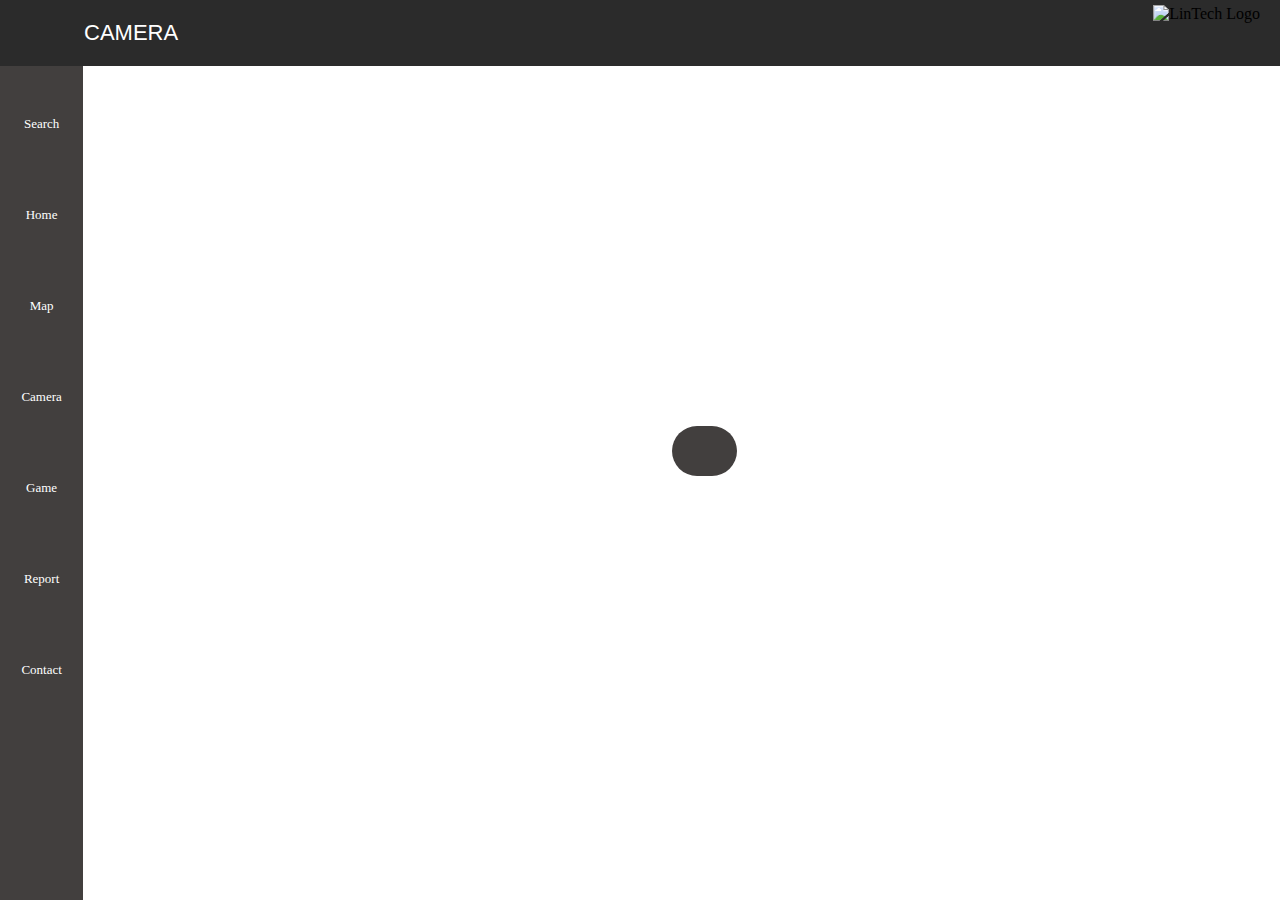
==== camera.html @ 20c83e19 "added logo" ====
<!DOCTYPE html>
<html lang="en">
<head>
    <meta charset="UTF-8">
    <meta name="viewport" content="width=device-width, initial-scale=1.0">
    <link rel="stylesheet" href="styles.css">
    <link rel="stylesheet" href="https://unpkg.com/swiper/swiper-bundle.min.css">
    <script src="https://unpkg.com/swiper/swiper-bundle.min.js"></script>
    <script src="https://kit.fontawesome.com/b101170bba.js" crossorigin="anonymous"></script>
    <title>Camera - Seekly</title>
    <link rel="icon" type="image/x-icon" href="Logos/Lintech2.png">
</head>
<header>
    <div class="sectionTitle">
        <h1>CAMERA</h1>
        <div class="lintech-logo">
            <img src="Logos/Lintech.png" alt="LinTech Logo">
        </div>
    </div>
</header>
<body>
    <div class="sidebar">
        <a href="index.html" class="tab-logo">
            <i class="fa-solid fa-magnifying-glass fa-2xl"></i>
            <span>Search</span>
        </a>
        <a href="events.html" class="tab-logo">
            <i class="fa-solid fa-house fa-2xl"></i>
            <span>Home</span>
        </a>
        <a href="maps.html" class="tab-logo">
            <i class="fa-solid fa-location-dot fa-2xl"></i>
            <span>Map</span>
        </a>
        <a href="camera.html" class="tab-logo">
            <i class="fa-solid fa-camera fa-2xl"></i>
            <span>Camera</span>
        </a>
        <a href="game.html" class="tab-logo">
            <i class="fa-solid fa-gamepad fa-2xl"></i>
            <span>Game</span>
        </a>
        <a href="report.html" class="tab-logo">
            <i class="fa-solid fa-flag fa-2xl"></i>
            <span>Report</span>
        </a>
        <a href="contactus.html" class="tab-logo">
            <i class="fa-solid fa-phone fa-2xl"></i>
            <span>Contact</span>
        </a>
    </div>

    <div class="content">
        <div class="container-camera">
            <div class="camera-video">
                <video id="video" width="500" height="340"></video>
                <button id="snap">
                    <i class="fa-solid fa-camera fa-2xl"></i>
                </button>
            </div>
            <div class="camera-snapshot" id="camera-snapshot">
    
            </div>
        </div>
    </div>

    <script src="script.js"></script>
    <script>

    var video = document.getElementById('video');
    var cameraShot = document.getElementById('camera-snapshot');
    var canvasShot = document.getElementById('.canvas');

    if(navigator.mediaDevices && navigator.mediaDevices.getUserMedia) {
        navigator.mediaDevices.getUserMedia({ video: true }).then(function(stream) {
            video.srcObject = stream;
            video.play()
        })
    }

    document.getElementById('snap').addEventListener('click', function() {
        var canvas = document.createElement('canvas');
        var context = canvas.getContext('2d') 

        canvas.width = '280'
        canvas.height = '200'
        canvas.className = 'canvas'
        canvas.style.margin = '0px 1.5px'
        console.log(canvas)

        cameraShot.appendChild(canvas);
        context.drawImage(video, 0, 0, 280, 200)
    })
    </script>
</body>
</html>
---- styles.css ----
/*FOR ALL THE HTML */


body{
    margin: 0;
    padding: 0;
    overflow: hidden;
}

/*HOME*/

.home{
    display: flex;
    flex-direction: column;
    align-items: center;
    justify-content: center;
    min-height: 250px;
    background-color: white;
}

.search-bar1 {
    max-width: 80%; 
    width: 500px;
    height: auto;
    padding: 10px 20px;
    font-size: 16px;
    border: 1px solid #ccc;
    border-radius: 10px;
}

.search-tab1 {
    text-align: center;
    padding: 20px;
}

#container-wrapper {
    display: flex;
    justify-content: space-around;
    align-items: flex-end;
    width: 70%;
    padding: 20px;
    flex-wrap: wrap; 
}

.container {
    flex: 1;
    height: 100px;
    border: 5px solid black;
    display: flex;
    align-items: center;
    justify-content: center;
    text-decoration: none;
    color: #333;
    border-radius: 42px;
    font-family: RobotoLightNew, Helvetica, Arial, sans-serif;
    margin: 10px;
    font-weight: 1000;
    font-size: 20px;
}
.container:hover {
    background-color: #f0f0f0;
}

/* KEYBOARD */

.keyboard {
    display: flex;
    flex-direction: column;
    align-items: center;
    max-width: 80%;
    margin: 0 auto;
    margin-top: 20px;
}
.btn, .shift, .delete, .space{
    background-color: #423F3E;
    border: none;
    display: inline-block;
    padding: 1rem;
    margin: .3rem;
    font-size: 1.3rem;
    color: #fff;
    width: 50px;
    height: 50px;
    border-radius: .5rem;
}

.btn:hover, .shift:hover, .delete:hover, .space:hover {
    background-color: #2b2b2b;
}

.delete,
.shift,
.space {
    font-size: 1rem;
    text-transform: capitalize;
}
.delete { width: 100px; }
.shift { width: 70px; }
.space { width: 350px; }

.textarea {
    width: 100%;
    display: flex;
    justify-content: center;
    margin-bottom: 2rem;
}

.upper { 
    text-transform: uppercase; 
}


/* HOMEPAGE */

.sectionTitle h1{
    width: 100%;
    background-color:#2B2B2B ;
    padding:  20px;
    margin: 0;
    flex:1;
    text-indent: 5%;
    color: #fff;
    font-size: 22px;
    font-weight: 400;
    font-family: RobotoLightNew, Helvetica, Arial, sans-serif;
}


header {
    position: relative;
    
}

.lintech-logo {
    position: absolute;
    top: 0;
    right: 0;
}

.lintech-logo img {
    width: 60px; 
    height: auto;
    margin-right: 20px;
    margin-top: 5px;
}

/* Basic styling for the sidebar */
.sidebar {
    width: 6.5%; 
    background-color: #423F3E;
    position:fixed;
    margin: 0;
    left:0;
    height: 100%;
    display: flex;
    flex-direction: column;
    align-items: center;
    justify-content: flex-start;
}




.tab-logo {
    display: flex;
    flex-direction: column;
    align-items: center;
    margin-top: 25px;
    color: white;
    text-decoration: none;
}

.fa-solid:hover {
    color: #2b2b2b;
}

/* Style for tab logos */


.tab-logo span {
    font-size: 13px; 
    color: white;
    padding: 25px;
}

/* Styling for the content area */
.content {
    margin-left: 10%; 
    padding: 0;
}

/* Style for the scrolling box */
.scrolling-box {
    width: 90%; 
    height: auto;
    white-space: normal;
    border-radius: 10px;
    margin-top: 50px;
    padding: 40px;
    background-color: darkgrey;
    border: 10px solid #2b2b2b;
}


@keyframes scrollText {
    0% {
        transform: translateX(100%);
    }
    100% {
        transform: translateX(-100%);
    }
}

/* Style for individual sub-tabs */
.swiper-slide {
    max-width: 100%;
    height: auto;
    padding: 30px;
    flex-shrink: 0;
    padding-left: 200px;
}

#embedded{
    max-width: 90%;
    height: auto;
    flex-shrink: 0;
    padding-left: 100px;
    object-fit: none;
    object-fit: scale-down;
}


/* Style for the sub-tab content container */
.sub-tabs {
    width: 100%;
    height: auto;
    overflow: hidden;
    display: flex;
    flex-direction: column; 
}

/* Style for the pagination dots (bottom) */
.swiper-pagination {
    display: flex;
    justify-content: center;
    margin: 3px;
    padding: 20px;

    
}

.swiper-pagination .swiper-pagination-bullet {
    width: 25px; 
    height: 15px; 
    background: #555;
    border-radius: 0; 
    margin: 0 5px;
    cursor: pointer;
}

.swiper-pagination .swiper-pagination-bullet-active {
    background: #37474F; 
}






/* MAP */

.search-bar {
    width: 150px; 
    height: auto;
    padding: 10px 20px;
    font-size: 16px; 
    border: 1px solid #ccc;
    border-radius: 10px;
    background-color: #fff;
}

#search-button{
    background-color: #423F3E;
}

.building-buttons {
    display: flex;
    flex-direction: column; 
    padding: 20px;
}

.building-button {
    width: 150px;
    height: auto;
    padding: 10px 20px; 
    margin: 20px 0; 
    text-align: center;
    background: white;
    border: 1px solid black;
    color: #fff;
    font-weight: bold;
    cursor: pointer;
    border-radius: 10px;
    background-color: #423F3E;
}

.building-button:hover {
    background-color:#2b2b2b;
    color: white;
}

.building-button.active {
    background-color: #101111c5;
    color: white;
}

#no-building-message {
    display: block;
    color: #888;
    font-size: 18px;
    text-align: center;
}

.building-border {
    width: 1200px; 
    height: 460px; 
    border: 10px solid #2b2b2b;
    border-radius: 10px;
    white-space: nowrap;
    margin-top: 50px;
    padding: 40px;
    background-color: darkgrey;
    position: relative;
}

.schedule-container {
    width: 200px;
    height: 450px;
    position: absolute;
    top:50px;
    right:40px;
    border: 1px solid black;
    background-color: #504f4f;
    border-radius: 20px;
}

.schedule-placeholder {
    font-size: 18px;
    color: #888;
    text-align: center;
}

.blueprints {
    overflow: hidden;
}

.blueprints,
.blueprints * {
    box-sizing: border-box;
}

.blueprints {
    position: absolute;
    width: 700px;
    height: 450px;
    top: 50%;
    left: 50%;
    display: flex;
    align-items: center;
    justify-content: center;
    transform: translate(-50%, -50%);
    background: #504f4f;
    border-radius: 24px;
    border: 1px solid black;
    text-align: center;
    padding: 20px;
}

.floors-print {
    width: 100%; 
    height: 100%; 
    overflow: hidden; 
    position: relative; 
}

.floors-print img {
    width: 100%; 
    height: auto; 
    display: block; 
    position: absolute; 
    top: 50%; 
    left: 50%; 
    transform: translate(-50%, -50%); 
}



/*CAMERA*/

.camera-video{
    width: 100%;
    display: flex;
    flex-direction: column;
    justify-content: center;
    align-items: center;
}

video{
    margin: 10px 0px;
}

#snap{
    background-position: center;
    background-repeat: no-repeat;
    background-size: 60%;
    width: 65px;
    height: 50px;
    border-radius: 50px;
    outline: none;
    border: none;
    margin-bottom: 10px;
}

#snap:hover{
    background-position: center;
    background-repeat: no-repeat;
    background-size: 60%;
}

.camera-snapshot{
    background-color: rgb(255, 255, 255, .021);
    height: 200px;
    margin: auto;
    width: 95%;
    display: flex;
    overflow-x: scroll;
    padding: 3px 1.5px;
}

.camera-snapshot::-webkit-scrollbar{
    height: 5px;
}

.camera-snapshot::-webkit-scrollbar-track{
    background: #f1f1f1;
    background: transparent;
}

.camera-snapshot::-webkit-scrollbar-thumb{
    background: rgb(187, 187, 187);
    border-radius: 50px;
}


/*GAMES*/

/* REPORT & CONTACTS*/

.contact-tab{
    width: 1210px; 
    height: 460px; 
    background-color: darkgrey;
    border: 10px solid #2b2b2b;
    border-radius: 10px;
    white-space: nowrap;
    margin-top: 50px;
    padding: 40px;
    display: flex;
    justify-content: center;
    align-items: center;
    flex-direction: column;
    font-family: Arial, sans-serif;
}

#report-form{
    width: 1100px; 
    height: auto; 
    padding: 35px;
    border-radius: 10px;
    margin-bottom: 20px;
    display: flex;
    justify-content: space-evenly;
    flex-wrap: wrap;
    background-color: #2b2b2b;
    color:black;
}

#otherReportType {
    width: 1100px;
}

.label1 {
    padding: 20px;
    color: white;
}

#initialButtons, #feedbackForm, #confirmationMessage {
    width: 1190px; 
    height: auto; 
    padding: 50px;
    border-radius: 10px;
    margin-bottom: 20px;
    display: flex;
    justify-content: space-evenly;
    flex-wrap: wrap;
}

  #feedbackForm{
    display: none;
    width: 1140px;
    height: auto;
    border: 1px solid black;
  }

  .wow {
    display:block;
    margin-bottom: 10px;
    color: white;
  }
  #confirmationMessage {
    display: none;
    color: #37474F;
  }

  label {
    display: block;
    margin-bottom: 8px;
    color: black;
  }
  

  input, textarea, select {
    width: 100%;
    padding: 8px;
    margin-bottom: 16px;
    box-sizing: border-box;
  }

  button {
    color:white;
    background-color: #423F3E;
    padding: 10px 20px;
    border: none;
    border-radius: 5px;
    cursor: pointer;
  }

  button:hover {
    color: white;
    background-color: #2b2b2b;
  }

  .success {
    color: #2ecc71;
  }




@media screen and (max-width: 600px) {
    .content {
        margin-left: 5%;
    }

    .scrolling-box {
        width: 100%;
    }

}

@media screen and (min-width: 601px) and (max-width: 1024px) {
    .content {
        margin-left: 8%;
    }

    .scrolling-box {
        width: 80%;
    }

    /* Add more styles as needed */
}
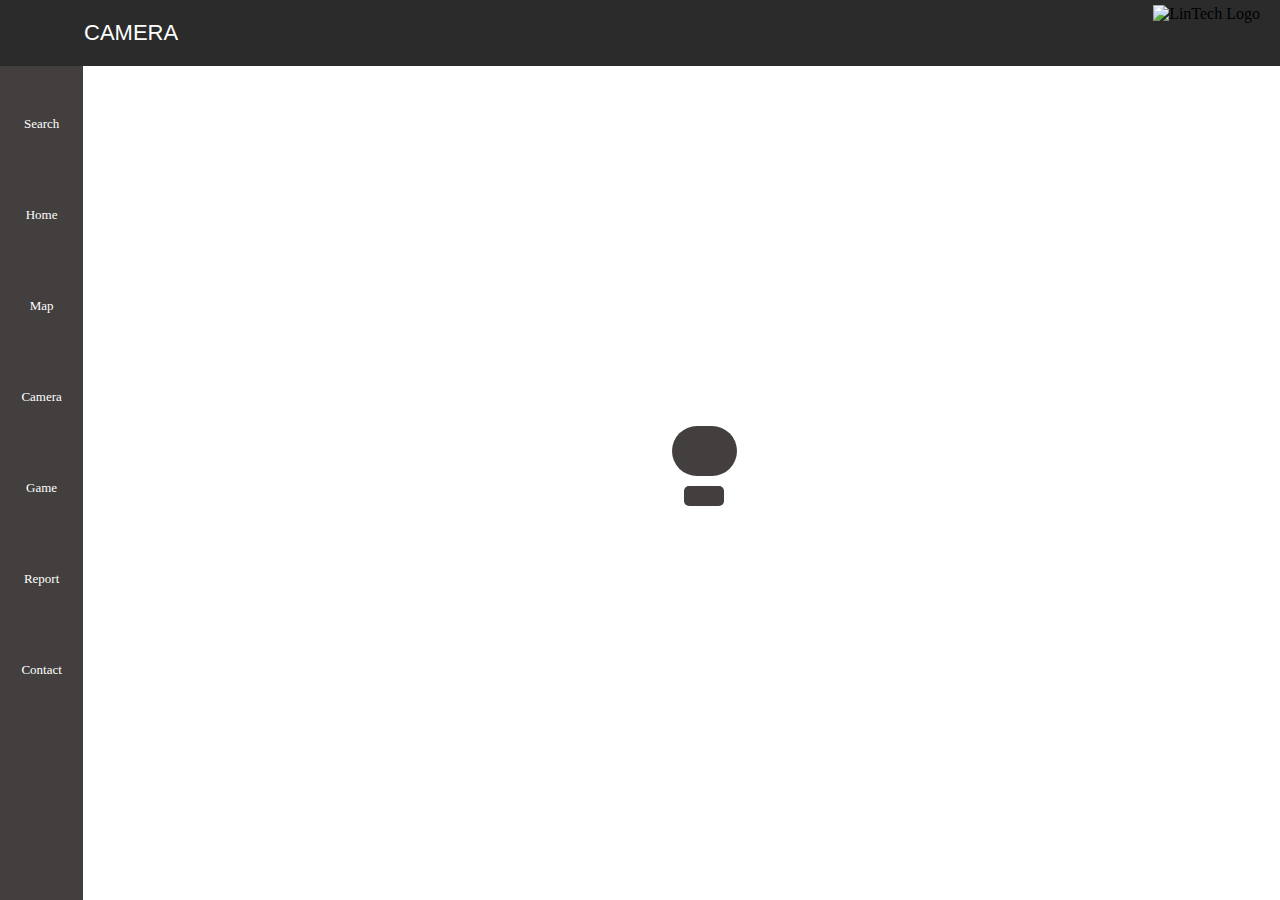
==== commit 867c85b1: "added delete button in camera" ====
--- a/camera.html
+++ b/camera.html
@@ -55,42 +55,100 @@
             <div class="camera-video">
                 <video id="video" width="500" height="340"></video>
                 <button id="snap">
-                    <i class="fa-solid fa-camera fa-2xl"></i>
-                </button>
+                    <i class="fa-solid fa-camera fa-2xl"></i></button>
+                <button class="fa-solid fa-trash" id="delete-snapshots"> </button>
             </div>
-            <div class="camera-snapshot" id="camera-snapshot">
-    
-            </div>
+            <div class="camera-snapshot" id="camera-snapshot"></div>
         </div>
     </div>
 
     <script src="script.js"></script>
     <script>
+var video = document.getElementById('video');
+var cameraShot = document.getElementById('camera-snapshot');
+var deleteButton = document.getElementById('delete-snapshots');
 
-    var video = document.getElementById('video');
-    var cameraShot = document.getElementById('camera-snapshot');
-    var canvasShot = document.getElementById('.canvas');
+// Load saved snapshots from localStorage
+var savedSnapshots = JSON.parse(localStorage.getItem('snapshots')) || [];
 
-    if(navigator.mediaDevices && navigator.mediaDevices.getUserMedia) {
-        navigator.mediaDevices.getUserMedia({ video: true }).then(function(stream) {
-            video.srcObject = stream;
-            video.play()
-        })
+if (navigator.mediaDevices && navigator.mediaDevices.getUserMedia) {
+    navigator.mediaDevices.getUserMedia({ video: true }).then(function (stream) {
+        video.srcObject = stream;
+        video.play();
+    });
+}
+
+document.getElementById('snap').addEventListener('click', function () {
+    var canvas = document.createElement('canvas');
+    var context = canvas.getContext('2d');
+
+    canvas.width = '280';
+    canvas.height = '200';
+    canvas.className = 'canvas';
+    canvas.style.margin = '0px 1.5px';
+    console.log(canvas);
+
+    // Create delete button
+    var deleteBtn = document.createElement('button');
+    deleteBtn.innerHTML = 'Delete';
+    deleteBtn.className = 'delete-btn';
+    deleteBtn.addEventListener('click', function () {
+        // Remove the snapshot from UI and localStorage
+        cameraShot.removeChild(canvas);
+        savedSnapshots = savedSnapshots.filter(snap => snap !== canvas.toDataURL('image/png'));
+        localStorage.setItem('snapshots', JSON.stringify(savedSnapshots));
+    });
+
+    cameraShot.appendChild(canvas);
+    canvas.appendChild(deleteBtn);
+    context.drawImage(video, 0, 0, 280, 200);
+
+    // Save the snapshot to localStorage
+    savedSnapshots.push(canvas.toDataURL('image/png'));
+    localStorage.setItem('snapshots', JSON.stringify(savedSnapshots));
+});
+
+// Display saved snapshots on page load
+savedSnapshots.forEach(function (snapshot) {
+    var canvas = document.createElement('canvas');
+    canvas.width = '280';
+    canvas.height = '200';
+    canvas.className = 'canvas';
+    canvas.style.margin = '0px 1.5px';
+
+    var context = canvas.getContext('2d');
+    var image = new Image();
+    image.src = snapshot;
+    image.onload = function () {
+        context.drawImage(image, 0, 0, 280, 200);
+    };
+
+    // Create delete button
+    var deleteBtn = document.createElement('button');
+    deleteBtn.innerHTML = 'Delete';
+    deleteBtn.className = 'delete-btn';
+    deleteBtn.addEventListener('click', function () {
+        // Remove the snapshot from UI and localStorage
+        cameraShot.removeChild(canvas);
+        savedSnapshots = savedSnapshots.filter(snap => snap !== canvas.toDataURL('image/png'));
+        localStorage.setItem('snapshots', JSON.stringify(savedSnapshots));
+    });
+
+    cameraShot.appendChild(canvas);
+    canvas.appendChild(deleteBtn);
+});
+
+// Add a button to delete all snapshots
+deleteButton.addEventListener('click', function () {
+    // Remove all snapshots from UI and localStorage
+    while (cameraShot.firstChild) {
+        cameraShot.removeChild(cameraShot.firstChild);
     }
+    savedSnapshots = [];
+    localStorage.removeItem('snapshots');
+});
 
-    document.getElementById('snap').addEventListener('click', function() {
-        var canvas = document.createElement('canvas');
-        var context = canvas.getContext('2d') 
 
-        canvas.width = '280'
-        canvas.height = '200'
-        canvas.className = 'canvas'
-        canvas.style.margin = '0px 1.5px'
-        console.log(canvas)
-
-        cameraShot.appendChild(canvas);
-        context.drawImage(video, 0, 0, 280, 200)
-    })
     </script>
 </body>
 </html>
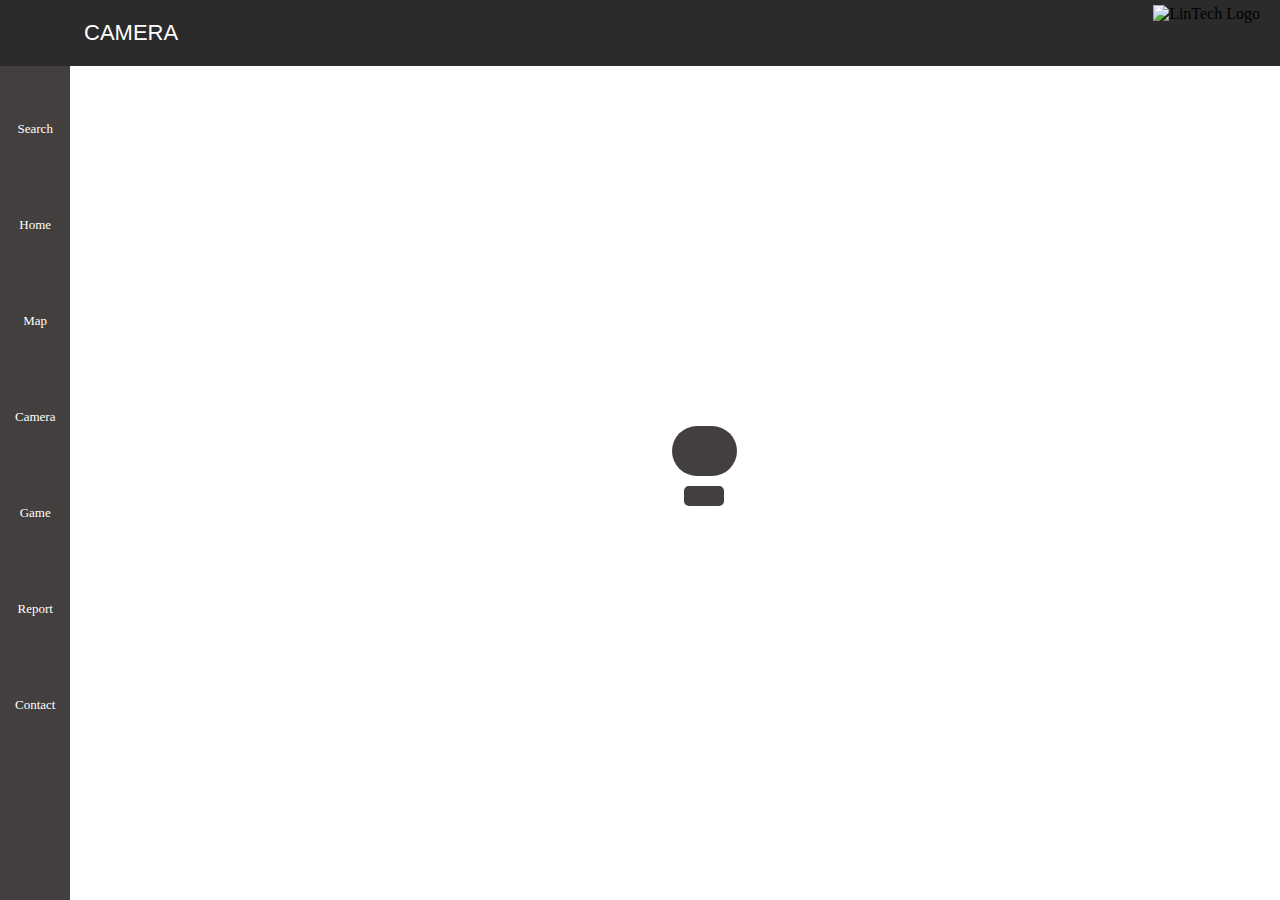
==== commit aac259c6: "fixed contact" ====
--- a/camera.html
+++ b/camera.html
@@ -8,7 +8,7 @@
     <script src="https://unpkg.com/swiper/swiper-bundle.min.js"></script>
     <script src="https://kit.fontawesome.com/b101170bba.js" crossorigin="anonymous"></script>
     <title>Camera - Seekly</title>
-    <link rel="icon" type="image/x-icon" href="Logos/Lintech2.png">
+    <link rel="icon" type="image/x-icon" href="Logos/seekly.png">
 </head>
 <header>
     <div class="sectionTitle">
@@ -45,7 +45,7 @@
             <span>Report</span>
         </a>
         <a href="contactus.html" class="tab-logo">
-            <i class="fa-solid fa-phone fa-2xl"></i>
+            <i class="fa-solid fa-phone-volume  fa-2xl"></i>
             <span>Contact</span>
         </a>
     </div>
@@ -64,89 +64,88 @@
 
     <script src="script.js"></script>
     <script>
-var video = document.getElementById('video');
-var cameraShot = document.getElementById('camera-snapshot');
-var deleteButton = document.getElementById('delete-snapshots');
+    var video = document.getElementById('video');
+    var cameraShot = document.getElementById('camera-snapshot');
+    var deleteButton = document.getElementById('delete-snapshots');
 
-// Load saved snapshots from localStorage
-var savedSnapshots = JSON.parse(localStorage.getItem('snapshots')) || [];
 
-if (navigator.mediaDevices && navigator.mediaDevices.getUserMedia) {
-    navigator.mediaDevices.getUserMedia({ video: true }).then(function (stream) {
-        video.srcObject = stream;
-        video.play();
-    });
-}
+    var savedSnapshots = JSON.parse(localStorage.getItem('snapshots')) || [];
 
-document.getElementById('snap').addEventListener('click', function () {
-    var canvas = document.createElement('canvas');
-    var context = canvas.getContext('2d');
+    if (navigator.mediaDevices && navigator.mediaDevices.getUserMedia) {
+        navigator.mediaDevices.getUserMedia({ video: true }).then(function (stream) {
+            video.srcObject = stream;
+            video.play();
+        });
+    }
 
-    canvas.width = '280';
-    canvas.height = '200';
-    canvas.className = 'canvas';
-    canvas.style.margin = '0px 1.5px';
-    console.log(canvas);
+    document.getElementById('snap').addEventListener('click', function () {
+        var canvas = document.createElement('canvas');
+        var context = canvas.getContext('2d');
 
-    // Create delete button
-    var deleteBtn = document.createElement('button');
-    deleteBtn.innerHTML = 'Delete';
-    deleteBtn.className = 'delete-btn';
-    deleteBtn.addEventListener('click', function () {
-        // Remove the snapshot from UI and localStorage
-        cameraShot.removeChild(canvas);
-        savedSnapshots = savedSnapshots.filter(snap => snap !== canvas.toDataURL('image/png'));
+        canvas.width = '280';
+        canvas.height = '200';
+        canvas.className = 'canvas';
+        canvas.style.margin = '0px 1.5px';
+        console.log(canvas);
+
+
+        var deleteBtn = document.createElement('button');
+        deleteBtn.innerHTML = 'Delete';
+        deleteBtn.className = 'delete-btn';
+        deleteBtn.addEventListener('click', function () {
+
+            cameraShot.removeChild(canvas);
+            savedSnapshots = savedSnapshots.filter(snap => snap !== canvas.toDataURL('image/png'));
+            localStorage.setItem('snapshots', JSON.stringify(savedSnapshots));
+        });
+
+        cameraShot.appendChild(canvas);
+        canvas.appendChild(deleteBtn);
+        context.drawImage(video, 0, 0, 280, 200);
+
+
+        savedSnapshots.push(canvas.toDataURL('image/png'));
         localStorage.setItem('snapshots', JSON.stringify(savedSnapshots));
     });
 
-    cameraShot.appendChild(canvas);
-    canvas.appendChild(deleteBtn);
-    context.drawImage(video, 0, 0, 280, 200);
 
-    // Save the snapshot to localStorage
-    savedSnapshots.push(canvas.toDataURL('image/png'));
-    localStorage.setItem('snapshots', JSON.stringify(savedSnapshots));
-});
+    savedSnapshots.forEach(function (snapshot) {
+        var canvas = document.createElement('canvas');
+        canvas.width = '280';
+        canvas.height = '200';
+        canvas.className = 'canvas';
+        canvas.style.margin = '0px 1.5px';
 
-// Display saved snapshots on page load
-savedSnapshots.forEach(function (snapshot) {
-    var canvas = document.createElement('canvas');
-    canvas.width = '280';
-    canvas.height = '200';
-    canvas.className = 'canvas';
-    canvas.style.margin = '0px 1.5px';
+        var context = canvas.getContext('2d');
+        var image = new Image();
+        image.src = snapshot;
+        image.onload = function () {
+            context.drawImage(image, 0, 0, 280, 200);
+        };
 
-    var context = canvas.getContext('2d');
-    var image = new Image();
-    image.src = snapshot;
-    image.onload = function () {
-        context.drawImage(image, 0, 0, 280, 200);
-    };
+        var deleteBtn = document.createElement('button');
+        deleteBtn.innerHTML = 'Delete';
+        deleteBtn.className = 'delete-btn';
+        deleteBtn.addEventListener('click', function () {
 
-    // Create delete button
-    var deleteBtn = document.createElement('button');
-    deleteBtn.innerHTML = 'Delete';
-    deleteBtn.className = 'delete-btn';
-    deleteBtn.addEventListener('click', function () {
-        // Remove the snapshot from UI and localStorage
-        cameraShot.removeChild(canvas);
-        savedSnapshots = savedSnapshots.filter(snap => snap !== canvas.toDataURL('image/png'));
-        localStorage.setItem('snapshots', JSON.stringify(savedSnapshots));
+            cameraShot.removeChild(canvas);
+            savedSnapshots = savedSnapshots.filter(snap => snap !== canvas.toDataURL('image/png'));
+            localStorage.setItem('snapshots', JSON.stringify(savedSnapshots));
+        });
+
+        cameraShot.appendChild(canvas);
+        canvas.appendChild(deleteBtn);
     });
 
-    cameraShot.appendChild(canvas);
-    canvas.appendChild(deleteBtn);
-});
 
-// Add a button to delete all snapshots
-deleteButton.addEventListener('click', function () {
-    // Remove all snapshots from UI and localStorage
-    while (cameraShot.firstChild) {
-        cameraShot.removeChild(cameraShot.firstChild);
-    }
-    savedSnapshots = [];
-    localStorage.removeItem('snapshots');
-});
+    deleteButton.addEventListener('click', function () {
+
+        while (cameraShot.firstChild) {
+            cameraShot.removeChild(cameraShot.firstChild);
+        }
+        savedSnapshots = [];
+        localStorage.removeItem('snapshots');
+    });
 
 
     </script>
--- a/styles.css
+++ b/styles.css
@@ -6,9 +6,15 @@
     margin: 0;
     padding: 0;
     overflow: hidden;
+    background-image: url('bg1.jpg');
+    background-size: cover;
+    background-position: center;
+    background-attachment: fixed;
 }
 
 /*HOME*/
+
+
 
 .home{
     display: flex;
@@ -21,7 +27,7 @@
 
 .search-bar1 {
     max-width: 80%; 
-    width: 500px;
+    width: 50%;
     height: auto;
     padding: 10px 20px;
     font-size: 16px;
@@ -145,9 +151,9 @@
     margin-top: 5px;
 }
 
-/* Basic styling for the sidebar */
+
 .sidebar {
-    width: 6.5%; 
+    width: 5.5%; 
     background-color: #423F3E;
     position:fixed;
     margin: 0;
@@ -159,14 +165,11 @@
     justify-content: flex-start;
 }
 
-
-
-
 .tab-logo {
     display: flex;
     flex-direction: column;
     align-items: center;
-    margin-top: 25px;
+    margin-top: 30px;
     color: white;
     text-decoration: none;
 }
@@ -175,7 +178,7 @@
     color: #2b2b2b;
 }
 
-/* Style for tab logos */
+
 
 
 .tab-logo span {
@@ -184,84 +187,39 @@
     padding: 25px;
 }
 
-/* Styling for the content area */
+
 .content {
     margin-left: 10%; 
     padding: 0;
 }
 
-/* Style for the scrolling box */
+
 .scrolling-box {
-    width: 90%; 
-    height: auto;
-    white-space: normal;
-    border-radius: 10px;
+    max-width: 1250px;
+    width: 100%; 
+    height: auto; 
+    border: 10px solid #2b2b2b;
+    border-radius: 10px;
+    white-space: nowrap;
     margin-top: 50px;
     padding: 40px;
     background-color: darkgrey;
-    border: 10px solid #2b2b2b;
-}
-
-
-@keyframes scrollText {
-    0% {
-        transform: translateX(100%);
-    }
-    100% {
-        transform: translateX(-100%);
-    }
-}
-
-/* Style for individual sub-tabs */
-.swiper-slide {
-    max-width: 100%;
-    height: auto;
-    padding: 30px;
-    flex-shrink: 0;
-    padding-left: 200px;
-}
-
-#embedded{
-    max-width: 90%;
-    height: auto;
-    flex-shrink: 0;
-    padding-left: 100px;
-    object-fit: none;
-    object-fit: scale-down;
-}
-
-
-/* Style for the sub-tab content container */
-.sub-tabs {
+    position: relative;
+    display: flex;
+    align-items: center;
+    justify-content: center;
+}
+
+.swiper {
+    width: 1000px;
+    height:500px;
+  }
+
+.swiper-slide img {
     width: 100%;
-    height: auto;
-    overflow: hidden;
-    display: flex;
-    flex-direction: column; 
-}
-
-/* Style for the pagination dots (bottom) */
-.swiper-pagination {
-    display: flex;
-    justify-content: center;
-    margin: 3px;
-    padding: 20px;
-
-    
-}
-
-.swiper-pagination .swiper-pagination-bullet {
-    width: 25px; 
-    height: 15px; 
-    background: #555;
-    border-radius: 0; 
-    margin: 0 5px;
-    cursor: pointer;
-}
-
-.swiper-pagination .swiper-pagination-bullet-active {
-    background: #37474F; 
-}
+    height: 100%;
+}
+
 
 
 
@@ -323,8 +281,9 @@
 }
 
 .building-border {
-    width: 1200px; 
-    height: 460px; 
+    max-width: 1250px;
+    width: 100%; 
+    height: auto; 
     border: 10px solid #2b2b2b;
     border-radius: 10px;
     white-space: nowrap;
@@ -431,7 +390,6 @@
 .camera-snapshot{
     background-color: rgb(255, 255, 255, .021);
     height: 200px;
-    margin: auto;
     width: 95%;
     display: flex;
     overflow-x: scroll;
@@ -455,13 +413,15 @@
 
 /*GAMES*/
 
+
+
 /* REPORT & CONTACTS*/
 
 .contact-tab{
-    width: 1210px; 
-    height: 460px; 
+    max-width: 1290px;
+    width: 100%; 
+    height: 500px; 
     background-color: darkgrey;
-    border: 10px solid #2b2b2b;
     border-radius: 10px;
     white-space: nowrap;
     margin-top: 50px;
@@ -557,8 +517,59 @@
 
 
 
-
-@media screen and (max-width: 600px) {
+/*CONTACT*/
+
+.c-body{
+    display: flex;
+    flex-wrap: wrap;
+    justify-content: space-around;
+    align-items: center;
+    height: 100vh;
+    margin: 0;
+}
+
+.box-container {
+    display: flex;
+    flex-wrap: wrap;
+    justify-content: space-around;
+    width: 100%;
+    margin-bottom: 20px;
+  }
+
+  .box {
+    width: 300px;
+    height:20px;
+    margin: 10px;
+    padding: 20px;
+    text-align: center;
+    background: #2b2b2b;
+    color:white;
+    border-radius: 40px;
+    box-shadow: 0 0 10px rgba(0, 0, 0, 0.1);
+    display: flex;
+    flex-direction: column;
+    align-items: center;
+    justify-content: center;
+  }
+
+
+  .logo-container{
+    width: 100px;
+  }
+  
+
+  @media screen and (min-width: 1600px) and (max-width: 1920px) and (min-height: 900px) and (max-height: 1080px) {
+    .search-bar1 {
+        max-width: 60%; 
+    }
+
+    #container-wrapper {
+        width: 80%; 
+    }
+}
+
+
+  @media screen and (max-width: 600px) {
     .content {
         margin-left: 5%;
     }
@@ -578,5 +589,4 @@
         width: 80%;
     }
 
-    /* Add more styles as needed */
-}
+}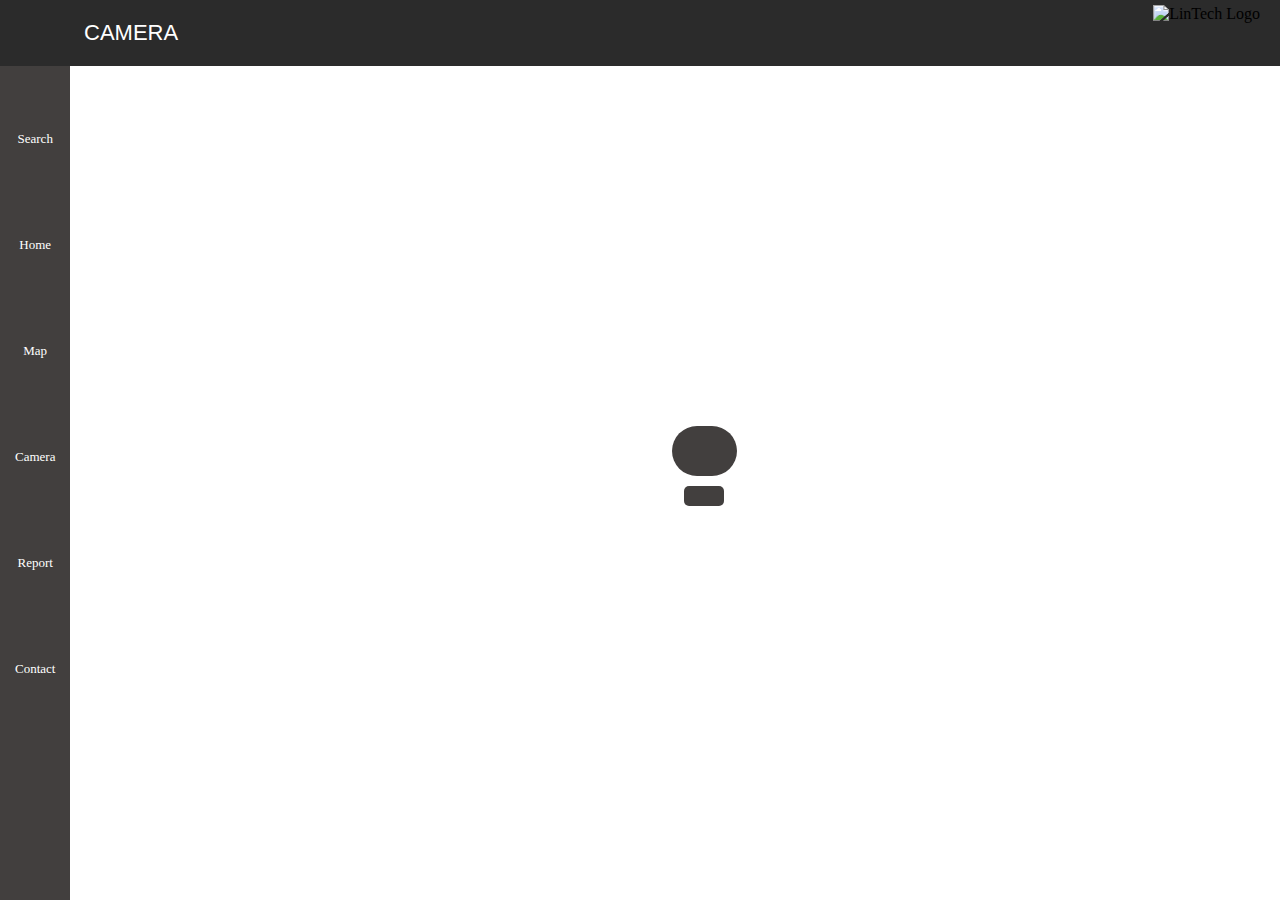
==== commit 6e10f6a7: "removed game" ====
--- a/camera.html
+++ b/camera.html
@@ -35,10 +35,6 @@
         <a href="camera.html" class="tab-logo">
             <i class="fa-solid fa-camera fa-2xl"></i>
             <span>Camera</span>
-        </a>
-        <a href="game.html" class="tab-logo">
-            <i class="fa-solid fa-gamepad fa-2xl"></i>
-            <span>Game</span>
         </a>
         <a href="report.html" class="tab-logo">
             <i class="fa-solid fa-flag fa-2xl"></i>
--- a/styles.css
+++ b/styles.css
@@ -63,9 +63,15 @@
     margin: 10px;
     font-weight: 1000;
     font-size: 20px;
-}
-.container:hover {
+    box-shadow: 5px 5px 5px 5px rgba(0, 0, 0, 0.24);
+    transition-property: box-shadow, transform;
+    transition-duration: 350ms;
+    transition-timing-function: ease;
+}
+.container:is(:hover, :focus) {
     background-color: #f0f0f0;
+    box-shadow: 0px 8px 10px 1px rgba(0, 0, 0, 0.2);
+    transform: translateY(-8px);
 }
 
 /* KEYBOARD */
@@ -158,7 +164,7 @@
     position:fixed;
     margin: 0;
     left:0;
-    height: 100%;
+    height:100%;
     display: flex;
     flex-direction: column;
     align-items: center;
@@ -169,7 +175,7 @@
     display: flex;
     flex-direction: column;
     align-items: center;
-    margin-top: 30px;
+    margin-top: 40px;
     color: white;
     text-decoration: none;
 }
@@ -197,7 +203,7 @@
 .scrolling-box {
     max-width: 1250px;
     width: 100%; 
-    height: auto; 
+    max-height:max-content;
     border: 10px solid #2b2b2b;
     border-radius: 10px;
     white-space: nowrap;
@@ -208,6 +214,7 @@
     display: flex;
     align-items: center;
     justify-content: center;
+    box-shadow: 5px 5px 5px 5px rgba(0, 0, 0, 0.24);
 }
 
 .swiper {
@@ -291,6 +298,7 @@
     padding: 40px;
     background-color: darkgrey;
     position: relative;
+    box-shadow: 5px 5px 5px 5px rgba(0, 0, 0, 0.24);
 }
 
 .schedule-container {
@@ -431,12 +439,13 @@
     align-items: center;
     flex-direction: column;
     font-family: Arial, sans-serif;
+    box-shadow: 5px 5px 5px 5px rgba(0, 0, 0, 0.24);
 }
 
 #report-form{
-    width: 1100px; 
+    width: 1200px; 
     height: auto; 
-    padding: 35px;
+    padding: 30px;
     border-radius: 10px;
     margin-bottom: 20px;
     display: flex;
@@ -536,7 +545,7 @@
     margin-bottom: 20px;
   }
 
-  .box {
+.box {
     width: 300px;
     height:20px;
     margin: 10px;
@@ -550,12 +559,18 @@
     flex-direction: column;
     align-items: center;
     justify-content: center;
-  }
-
-
-  .logo-container{
-    width: 100px;
-  }
+}
+
+.fa-brands:hover {
+    color: #2b2b2b;
+}
+
+.logo-container{
+    text-decoration: none;
+    color:black;
+}
+ 
+
   
 
   @media screen and (min-width: 1600px) and (max-width: 1920px) and (min-height: 900px) and (max-height: 1080px) {
